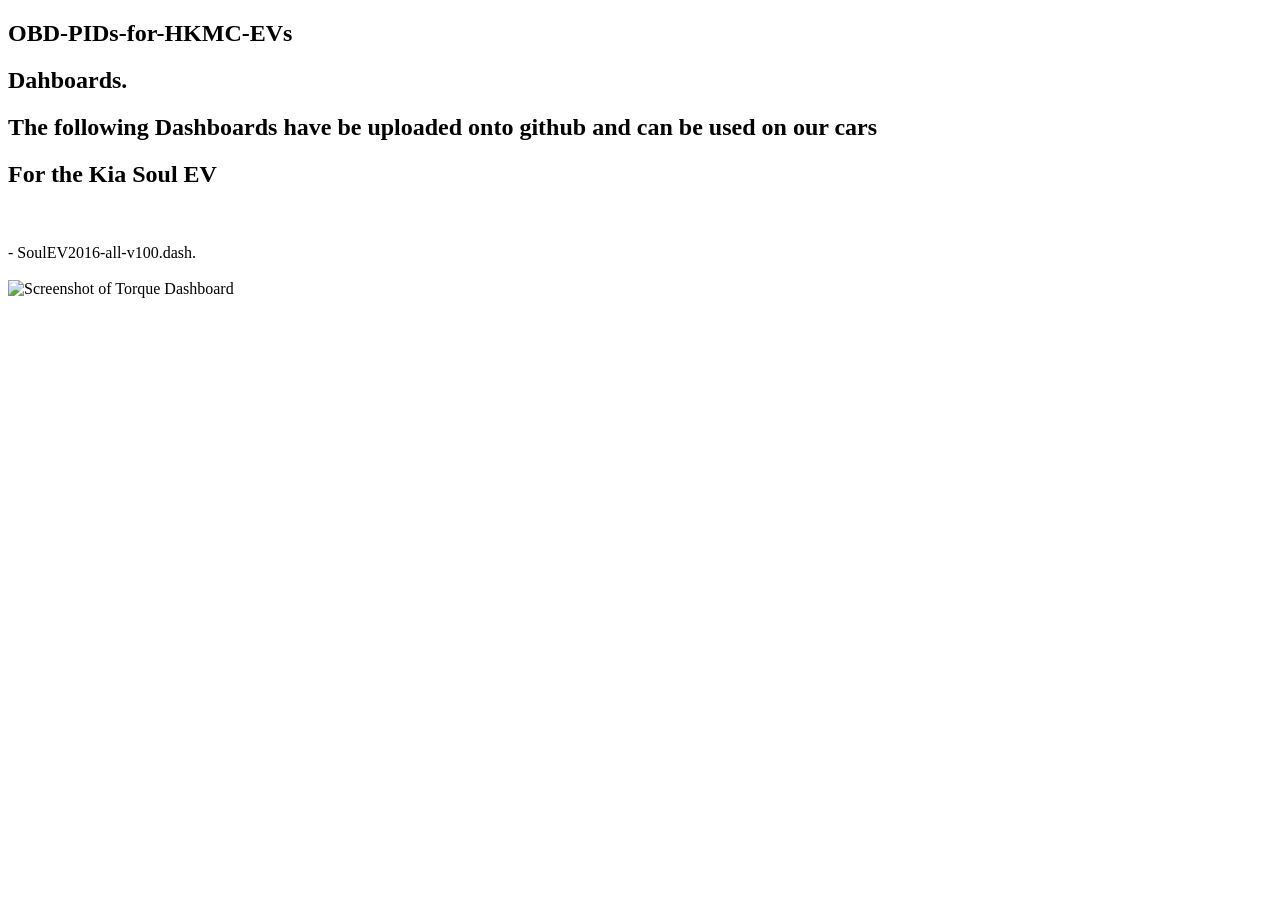
==== docs/dashboards.html @ 1392fca1 "Added docs/dashboards.html" ====
<!DOCTYPE html>
<html lang="en-us">
  <head>
    <meta charset="UTF-8">
    <title>OBD-PIDs-for-HKMC-EVs</title>
    <meta name="viewport" content="width=device-width, initial-scale=1">
    <meta name="theme-color" content="#157878">
    <link rel="stylesheet" href="css/normalize.css">
    <link href='https://fonts.googleapis.com/css?family=Open+Sans:400,700' rel='stylesheet' type='text/css'>
    <link rel="stylesheet" href="css/cayman.css">
  </head>
  <body>
    <section class="page-header">
      <h1 class="project-name">OBD-PIDs-for-HKMC-EVs</h1>
      <h2 class="project-tagline">Dahboards.</h2>
    </section>
    <section class="main-content">

<h2 class="project-tagline">The following Dashboards have be uploaded onto github and can be used on our cars</h2>
<h2 class="project-tagline">For the Kia Soul EV </h2>
<br /><br />

- SoulEV2016-all-v100.dash.<br /><br />
<img src="http://imagizer.imageshack.us/a/img923/476/RuKUUu.gif" alt="Screenshot of Torque Dashboard" />

        </section>

  </body>
</html>
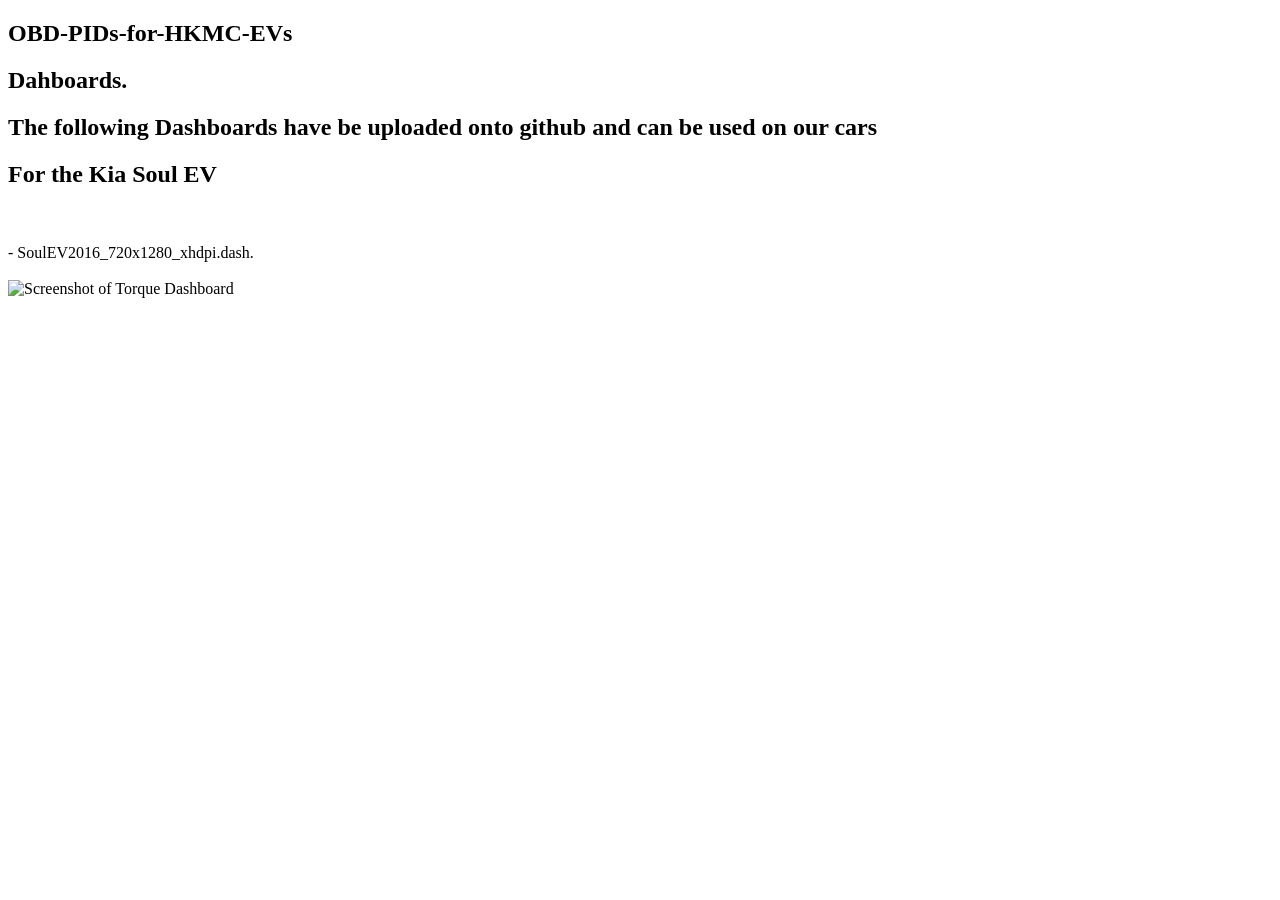
==== commit 61230284: "Update dashboards.html Name changed to  SoulEV2016_720x1280_xhdpi.dash" ====
--- a/docs/dashboards.html
+++ b/docs/dashboards.html
@@ -20,7 +20,7 @@
 <h2 class="project-tagline">For the Kia Soul EV </h2>
 <br /><br />
 
-- SoulEV2016-all-v100.dash.<br /><br />
+- SoulEV2016_720x1280_xhdpi.dash.<br /><br />
 <img src="http://imagizer.imageshack.us/a/img923/476/RuKUUu.gif" alt="Screenshot of Torque Dashboard" />
 
         </section>
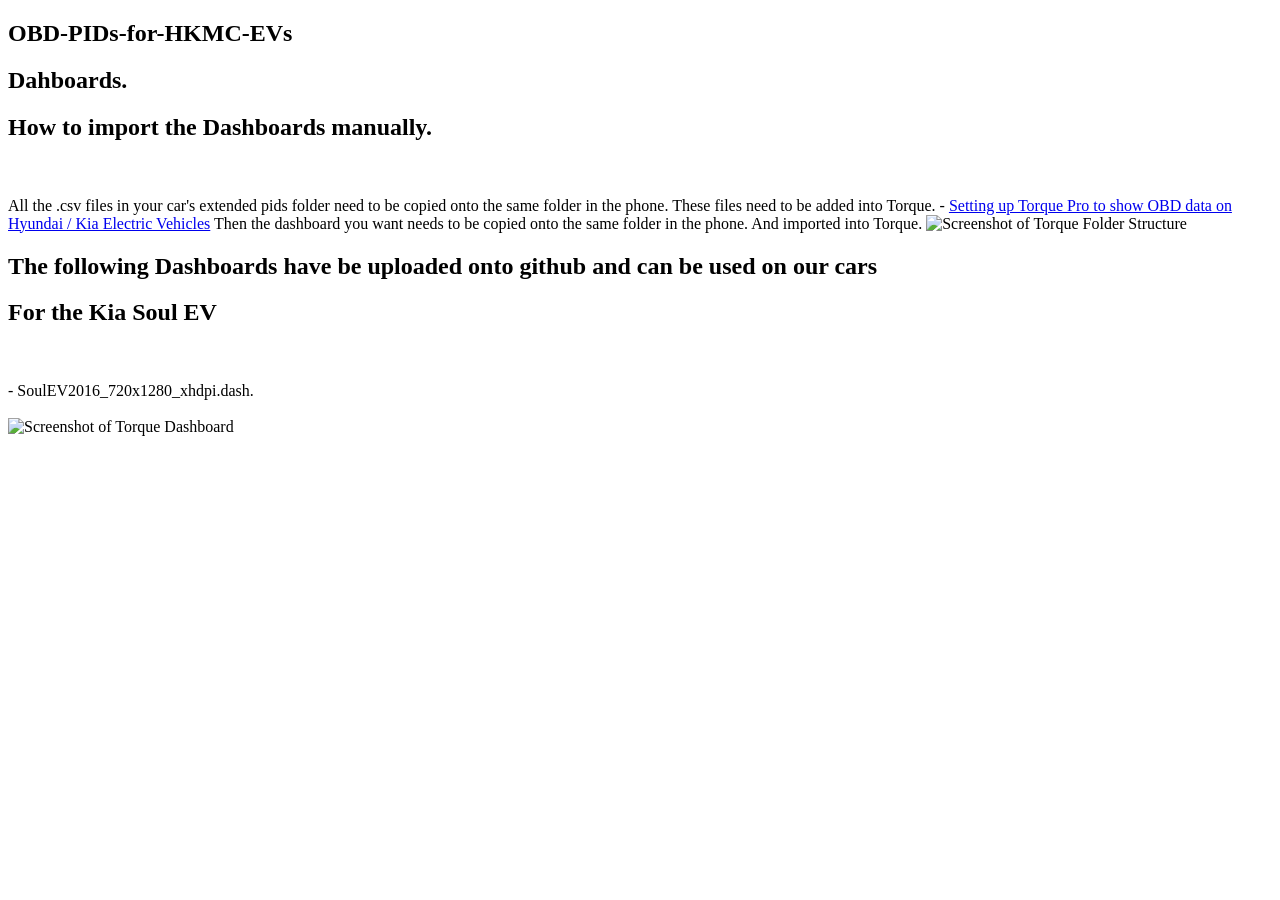
==== commit 4e02e392: "Update dashboards.html" ====
--- a/docs/dashboards.html
+++ b/docs/dashboards.html
@@ -16,7 +16,15 @@
     </section>
     <section class="main-content">
 
-<h2 class="project-tagline">The following Dashboards have be uploaded onto github and can be used on our cars</h2>
+      <h2 class="project-tagline">How to import the Dashboards manually.</h2>
+<br /><br />
+      All the .csv files in your car's extended pids folder need to be copied onto the same folder in the phone.
+      These files need to be added into Torque. - <a href=https://github.com/JejuSoul/OBD-PIDs-for-HKMC-EVs>Setting up Torque Pro to show OBD data on Hyundai / Kia Electric Vehicles</a>
+      Then the dashboard you want needs to be copied onto the same folder in the phone. And imported into Torque.
+
+<img src="http://imagizer.imageshack.us/a/img923/681/wtbkrd.png" alt="Screenshot of Torque Folder Structure" />      
+      
+      <h2 class="project-tagline">The following Dashboards have be uploaded onto github and can be used on our cars</h2>
 <h2 class="project-tagline">For the Kia Soul EV </h2>
 <br /><br />
 
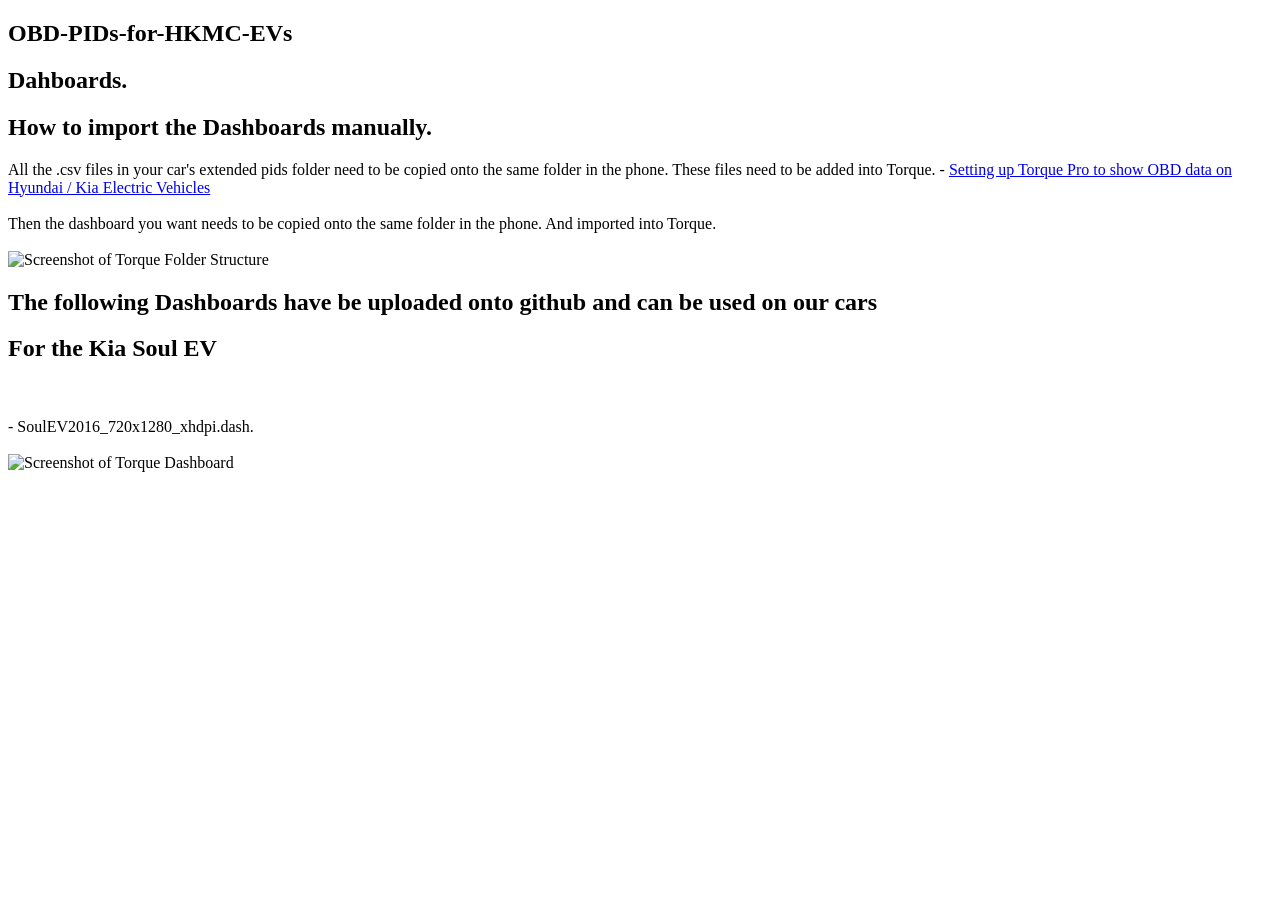
==== commit ed8e8623: "Update dashboards.html" ====
--- a/docs/dashboards.html
+++ b/docs/dashboards.html
@@ -17,11 +17,12 @@
     <section class="main-content">
 
       <h2 class="project-tagline">How to import the Dashboards manually.</h2>
-<br /><br />
+
       All the .csv files in your car's extended pids folder need to be copied onto the same folder in the phone.
       These files need to be added into Torque. - <a href=https://github.com/JejuSoul/OBD-PIDs-for-HKMC-EVs>Setting up Torque Pro to show OBD data on Hyundai / Kia Electric Vehicles</a>
+   <br /><br />
       Then the dashboard you want needs to be copied onto the same folder in the phone. And imported into Torque.
-
+<br /><br />
 <img src="http://imagizer.imageshack.us/a/img923/681/wtbkrd.png" alt="Screenshot of Torque Folder Structure" />      
       
       <h2 class="project-tagline">The following Dashboards have be uploaded onto github and can be used on our cars</h2>
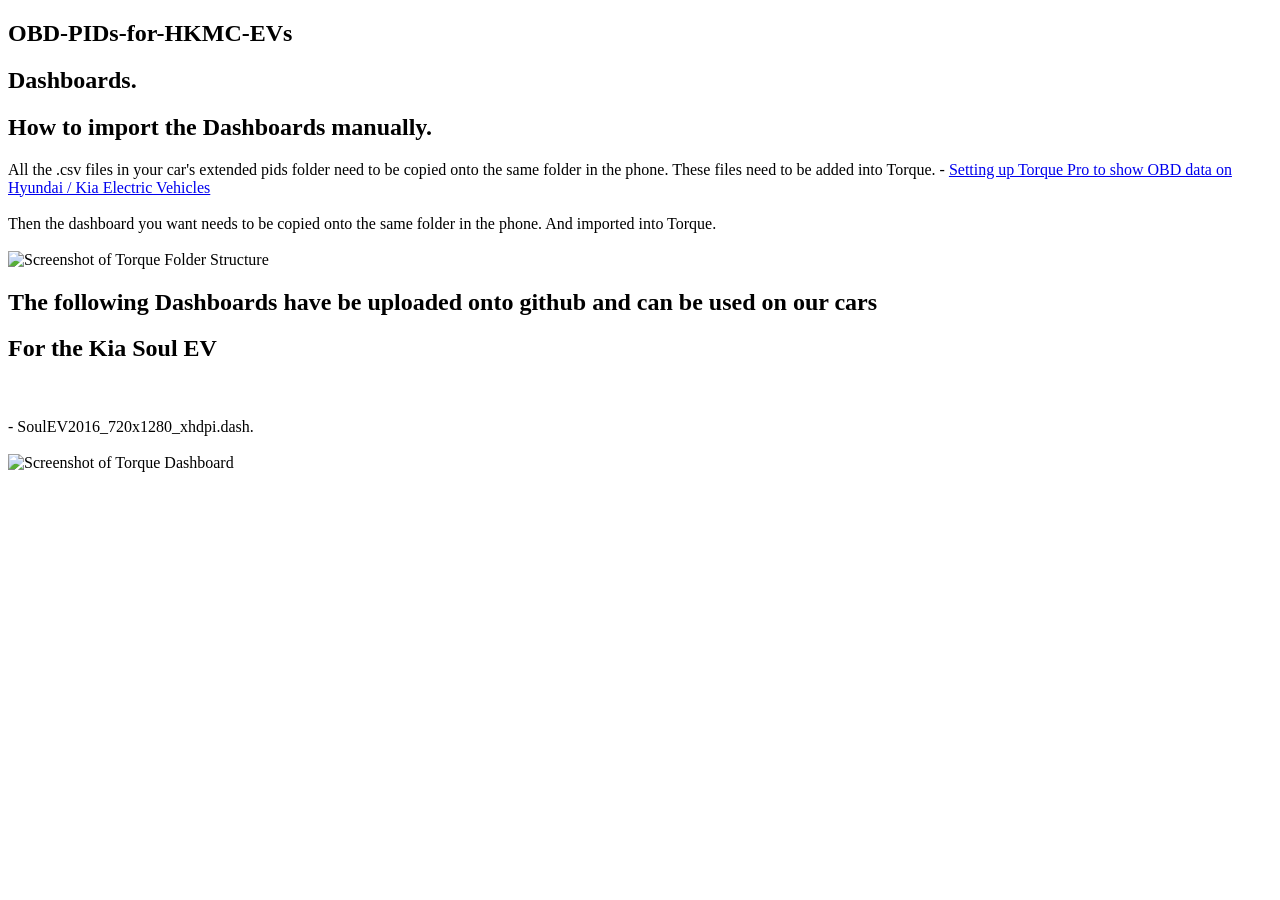
==== commit b9b738f2: "Update dashboards.html" ====
--- a/docs/dashboards.html
+++ b/docs/dashboards.html
@@ -12,7 +12,7 @@
   <body>
     <section class="page-header">
       <h1 class="project-name">OBD-PIDs-for-HKMC-EVs</h1>
-      <h2 class="project-tagline">Dahboards.</h2>
+      <h2 class="project-tagline">Dashboards.</h2>
     </section>
     <section class="main-content">
 
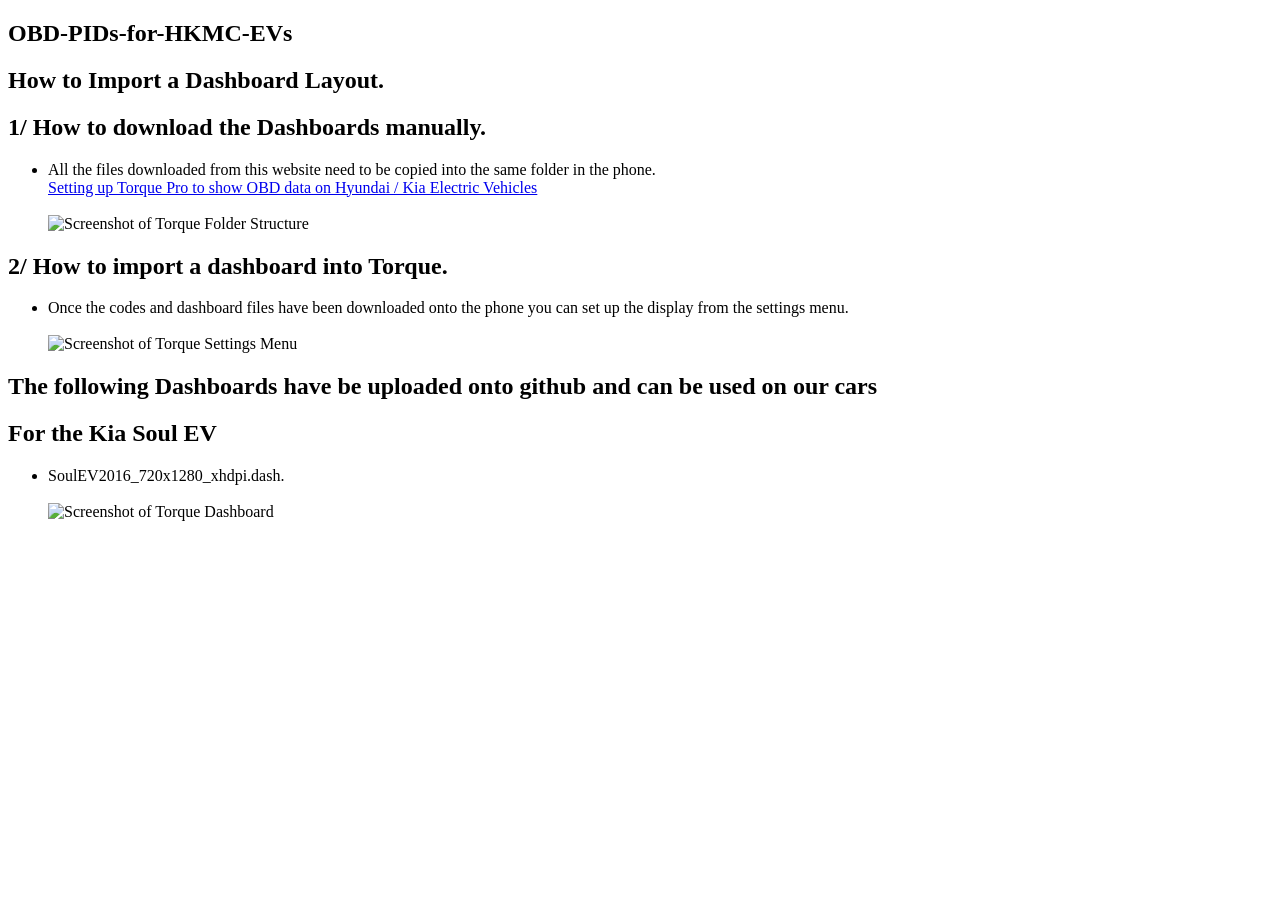
==== commit f747f02b: "Updated docs/dashboards.html" ====
--- a/docs/dashboards.html
+++ b/docs/dashboards.html
@@ -12,27 +12,29 @@
   <body>
     <section class="page-header">
       <h1 class="project-name">OBD-PIDs-for-HKMC-EVs</h1>
-      <h2 class="project-tagline">Dashboards.</h2>
-    </section>
-    <section class="main-content">
+      <h2 class="project-tagline">How to Import a Dashboard Layout.</h2>
+  </section>
+  <section class="main-content">
 
-      <h2 class="project-tagline">How to import the Dashboards manually.</h2>
+    <h2 class="project-tagline">1/ How to download the Dashboards manually.</h2>
+    <ul>
+      <li>All the files downloaded from this website need to be copied into the same folder in the phone.
+      <br /><a href=https://github.com/JejuSoul/OBD-PIDs-for-HKMC-EVs>Setting up Torque Pro to show OBD data on Hyundai / Kia Electric Vehicles</a>
+      <br /><br /><img src="http://imagizer.imageshack.us/a/img923/681/wtbkrd.png" alt="Screenshot of Torque Folder Structure" />      
+    </ul>
 
-      All the .csv files in your car's extended pids folder need to be copied onto the same folder in the phone.
-      These files need to be added into Torque. - <a href=https://github.com/JejuSoul/OBD-PIDs-for-HKMC-EVs>Setting up Torque Pro to show OBD data on Hyundai / Kia Electric Vehicles</a>
-   <br /><br />
-      Then the dashboard you want needs to be copied onto the same folder in the phone. And imported into Torque.
-<br /><br />
-<img src="http://imagizer.imageshack.us/a/img923/681/wtbkrd.png" alt="Screenshot of Torque Folder Structure" />      
+    <h2 class="project-tagline">2/ How to import a dashboard into Torque.</h2>
+    <ul>
+      <li>Once the codes and dashboard files have been downloaded onto the phone you can set up the display from the settings menu.
+      <br /><br /><img src="http://imagizer.imageshack.us/a/img922/5498/nQj4g1.png" alt="Screenshot of Torque Settings Menu" />
+    </ul>
       
-      <h2 class="project-tagline">The following Dashboards have be uploaded onto github and can be used on our cars</h2>
-<h2 class="project-tagline">For the Kia Soul EV </h2>
-<br /><br />
-
-- SoulEV2016_720x1280_xhdpi.dash.<br /><br />
-<img src="http://imagizer.imageshack.us/a/img923/476/RuKUUu.gif" alt="Screenshot of Torque Dashboard" />
-
-        </section>
-
+    <h2 class="project-tagline">The following Dashboards have be uploaded onto github and can be used on our cars</h2>
+    <h2 class="project-tagline">For the Kia Soul EV </h2>
+    <ul>
+      <li>SoulEV2016_720x1280_xhdpi.dash.
+      <br /><br /><img src="http://imagizer.imageshack.us/a/img923/476/RuKUUu.gif" alt="Screenshot of Torque Dashboard" />
+    </ul>
+  </section>
   </body>
 </html>
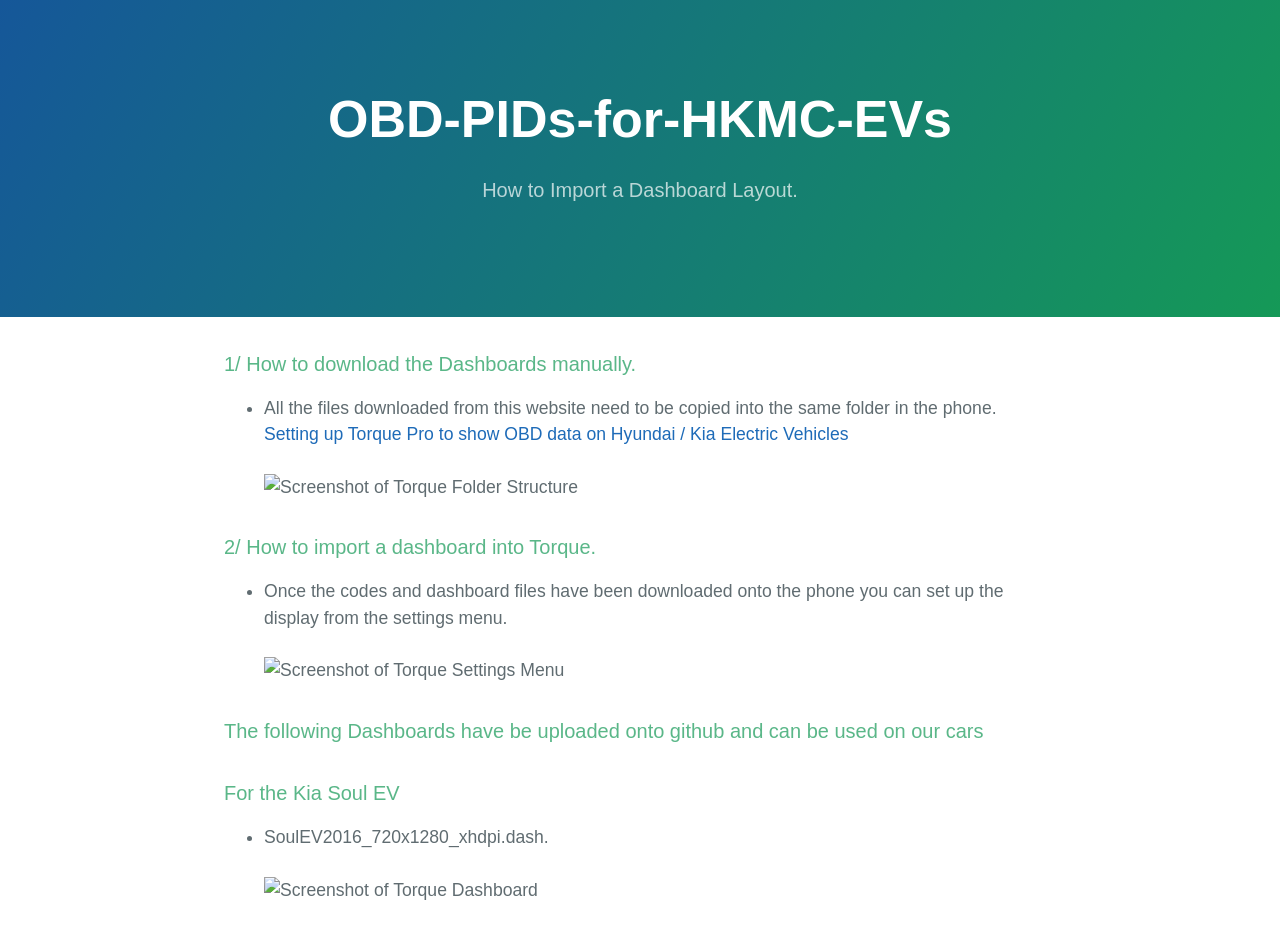
==== commit 211a1765: "This is not a change of files. Just swapping from standalone git to msys2 git on my home machine." ====
--- a/docs/dashboards.html
+++ b/docs/dashboards.html
@@ -1,40 +1,40 @@
-<!DOCTYPE html>
-<html lang="en-us">
-  <head>
-    <meta charset="UTF-8">
-    <title>OBD-PIDs-for-HKMC-EVs</title>
-    <meta name="viewport" content="width=device-width, initial-scale=1">
-    <meta name="theme-color" content="#157878">
-    <link rel="stylesheet" href="css/normalize.css">
-    <link href='https://fonts.googleapis.com/css?family=Open+Sans:400,700' rel='stylesheet' type='text/css'>
-    <link rel="stylesheet" href="css/cayman.css">
-  </head>
-  <body>
-    <section class="page-header">
-      <h1 class="project-name">OBD-PIDs-for-HKMC-EVs</h1>
-      <h2 class="project-tagline">How to Import a Dashboard Layout.</h2>
-  </section>
-  <section class="main-content">
-
-    <h2 class="project-tagline">1/ How to download the Dashboards manually.</h2>
-    <ul>
-      <li>All the files downloaded from this website need to be copied into the same folder in the phone.
-      <br /><a href=https://github.com/JejuSoul/OBD-PIDs-for-HKMC-EVs>Setting up Torque Pro to show OBD data on Hyundai / Kia Electric Vehicles</a>
-      <br /><br /><img src="http://imagizer.imageshack.us/a/img923/681/wtbkrd.png" alt="Screenshot of Torque Folder Structure" />      
-    </ul>
-
-    <h2 class="project-tagline">2/ How to import a dashboard into Torque.</h2>
-    <ul>
-      <li>Once the codes and dashboard files have been downloaded onto the phone you can set up the display from the settings menu.
-      <br /><br /><img src="http://imagizer.imageshack.us/a/img922/5498/nQj4g1.png" alt="Screenshot of Torque Settings Menu" />
-    </ul>
-      
-    <h2 class="project-tagline">The following Dashboards have be uploaded onto github and can be used on our cars</h2>
-    <h2 class="project-tagline">For the Kia Soul EV </h2>
-    <ul>
-      <li>SoulEV2016_720x1280_xhdpi.dash.
-      <br /><br /><img src="http://imagizer.imageshack.us/a/img923/476/RuKUUu.gif" alt="Screenshot of Torque Dashboard" />
-    </ul>
-  </section>
-  </body>
-</html>
+<!DOCTYPE html>
+<html lang="en-us">
+  <head>
+    <meta charset="UTF-8">
+    <title>OBD-PIDs-for-HKMC-EVs</title>
+    <meta name="viewport" content="width=device-width, initial-scale=1">
+    <meta name="theme-color" content="#157878">
+    <link rel="stylesheet" href="css/normalize.css">
+    <link href='https://fonts.googleapis.com/css?family=Open+Sans:400,700' rel='stylesheet' type='text/css'>
+    <link rel="stylesheet" href="css/cayman.css">
+  </head>
+  <body>
+    <section class="page-header">
+      <h1 class="project-name">OBD-PIDs-for-HKMC-EVs</h1>
+      <h2 class="project-tagline">How to Import a Dashboard Layout.</h2>
+  </section>
+  <section class="main-content">
+
+    <h2 class="project-tagline">1/ How to download the Dashboards manually.</h2>
+    <ul>
+      <li>All the files downloaded from this website need to be copied into the same folder in the phone.
+      <br /><a href=https://github.com/JejuSoul/OBD-PIDs-for-HKMC-EVs>Setting up Torque Pro to show OBD data on Hyundai / Kia Electric Vehicles</a>
+      <br /><br /><img src="http://imagizer.imageshack.us/a/img923/681/wtbkrd.png" alt="Screenshot of Torque Folder Structure" />      
+    </ul>
+
+    <h2 class="project-tagline">2/ How to import a dashboard into Torque.</h2>
+    <ul>
+      <li>Once the codes and dashboard files have been downloaded onto the phone you can set up the display from the settings menu.
+      <br /><br /><img src="http://imagizer.imageshack.us/a/img922/5498/nQj4g1.png" alt="Screenshot of Torque Settings Menu" />
+    </ul>
+      
+    <h2 class="project-tagline">The following Dashboards have be uploaded onto github and can be used on our cars</h2>
+    <h2 class="project-tagline">For the Kia Soul EV </h2>
+    <ul>
+      <li>SoulEV2016_720x1280_xhdpi.dash.
+      <br /><br /><img src="http://imagizer.imageshack.us/a/img923/476/RuKUUu.gif" alt="Screenshot of Torque Dashboard" />
+    </ul>
+  </section>
+  </body>
+</html>
--- a/docs/css/cayman.css
+++ b/docs/css/cayman.css
@@ -0,0 +1,241 @@
+* {
+  box-sizing: border-box; }
+
+body {
+  padding: 0;
+  margin: 0;
+  font-family: "Open Sans", "Helvetica Neue", Helvetica, Arial, sans-serif;
+  font-size: 16px;
+  line-height: 1.5;
+  color: #606c71; }
+
+a {
+  color: #1e6bb8;
+  text-decoration: none; }
+  a:hover {
+    text-decoration: underline; }
+
+.btn {
+  display: inline-block;
+  margin-bottom: 1rem;
+  color: rgba(255, 255, 255, 0.7);
+  background-color: rgba(255, 255, 255, 0.08);
+  border-color: rgba(255, 255, 255, 0.2);
+  border-style: solid;
+  border-width: 1px;
+  border-radius: 0.3rem;
+  transition: color 0.2s, background-color 0.2s, border-color 0.2s; }
+  .btn:hover {
+    color: rgba(255, 255, 255, 0.8);
+    text-decoration: none;
+    background-color: rgba(255, 255, 255, 0.2);
+    border-color: rgba(255, 255, 255, 0.3); }
+  .btn + .btn {
+    margin-left: 1rem; }
+  @media screen and (min-width: 64em) {
+    .btn {
+      padding: 0.75rem 1rem; } }
+  @media screen and (min-width: 42em) and (max-width: 64em) {
+    .btn {
+      padding: 0.6rem 0.9rem;
+      font-size: 0.9rem; } }
+  @media screen and (max-width: 42em) {
+    .btn {
+      display: block;
+      width: 100%;
+      padding: 0.75rem;
+      font-size: 0.9rem; }
+      .btn + .btn {
+        margin-top: 1rem;
+        margin-left: 0; } }
+
+.page-header {
+  color: #fff;
+  text-align: center;
+  background-color: #159957;
+  background-image: linear-gradient(120deg, #155799, #159957); }
+  @media screen and (min-width: 64em) {
+    .page-header {
+      padding: 5rem 6rem; } }
+  @media screen and (min-width: 42em) and (max-width: 64em) {
+    .page-header {
+      padding: 3rem 4rem; } }
+  @media screen and (max-width: 42em) {
+    .page-header {
+      padding: 2rem 1rem; } }
+
+.project-name {
+  margin-top: 0;
+  margin-bottom: 0.1rem; }
+  @media screen and (min-width: 64em) {
+    .project-name {
+      font-size: 3.25rem; } }
+  @media screen and (min-width: 42em) and (max-width: 64em) {
+    .project-name {
+      font-size: 2.25rem; } }
+  @media screen and (max-width: 42em) {
+    .project-name {
+      font-size: 1.75rem; } }
+
+.project-tagline {
+  margin-bottom: 2rem;
+  font-weight: normal;
+  opacity: 0.7; }
+  @media screen and (min-width: 64em) {
+    .project-tagline {
+      font-size: 1.25rem; } }
+  @media screen and (min-width: 42em) and (max-width: 64em) {
+    .project-tagline {
+      font-size: 1.15rem; } }
+  @media screen and (max-width: 42em) {
+    .project-tagline {
+      font-size: 1rem; } }
+
+.main-content {
+  word-wrap: break-word; }
+  .main-content :first-child {
+    margin-top: 0; }
+  @media screen and (min-width: 64em) {
+    .main-content {
+      max-width: 64rem;
+      padding: 2rem 6rem;
+      margin: 0 auto;
+      font-size: 1.1rem; } }
+  @media screen and (min-width: 42em) and (max-width: 64em) {
+    .main-content {
+      padding: 2rem 4rem;
+      font-size: 1.1rem; } }
+  @media screen and (max-width: 42em) {
+    .main-content {
+      padding: 2rem 1rem;
+      font-size: 1rem; } }
+  .main-content img {
+    max-width: 100%; }
+  .main-content h1,
+  .main-content h2,
+  .main-content h3,
+  .main-content h4,
+  .main-content h5,
+  .main-content h6 {
+    margin-top: 2rem;
+    margin-bottom: 1rem;
+    font-weight: normal;
+    color: #159957; }
+  .main-content p {
+    margin-bottom: 1em; }
+  .main-content code {
+    padding: 2px 4px;
+    font-family: Consolas, "Liberation Mono", Menlo, Courier, monospace;
+    font-size: 0.9rem;
+    color: #567482;
+    background-color: #f3f6fa;
+    border-radius: 0.3rem; }
+  .main-content pre {
+    padding: 0.8rem;
+    margin-top: 0;
+    margin-bottom: 1rem;
+    font: 1rem Consolas, "Liberation Mono", Menlo, Courier, monospace;
+    color: #567482;
+    word-wrap: normal;
+    background-color: #f3f6fa;
+    border: solid 1px #dce6f0;
+    border-radius: 0.3rem; }
+    .main-content pre > code {
+      padding: 0;
+      margin: 0;
+      font-size: 0.9rem;
+      color: #567482;
+      word-break: normal;
+      white-space: pre;
+      background: transparent;
+      border: 0; }
+  .main-content .highlight {
+    margin-bottom: 1rem; }
+    .main-content .highlight pre {
+      margin-bottom: 0;
+      word-break: normal; }
+  .main-content .highlight pre,
+  .main-content pre {
+    padding: 0.8rem;
+    overflow: auto;
+    font-size: 0.9rem;
+    line-height: 1.45;
+    border-radius: 0.3rem;
+    -webkit-overflow-scrolling: touch; }
+  .main-content pre code,
+  .main-content pre tt {
+    display: inline;
+    max-width: initial;
+    padding: 0;
+    margin: 0;
+    overflow: initial;
+    line-height: inherit;
+    word-wrap: normal;
+    background-color: transparent;
+    border: 0; }
+    .main-content pre code:before, .main-content pre code:after,
+    .main-content pre tt:before,
+    .main-content pre tt:after {
+      content: normal; }
+  .main-content ul,
+  .main-content ol {
+    margin-top: 0; }
+  .main-content blockquote {
+    padding: 0 1rem;
+    margin-left: 0;
+    color: #819198;
+    border-left: 0.3rem solid #dce6f0; }
+    .main-content blockquote > :first-child {
+      margin-top: 0; }
+    .main-content blockquote > :last-child {
+      margin-bottom: 0; }
+  .main-content table {
+    display: block;
+    width: 100%;
+    overflow: auto;
+    word-break: normal;
+    word-break: keep-all;
+    -webkit-overflow-scrolling: touch; }
+    .main-content table th {
+      font-weight: bold; }
+    .main-content table th,
+    .main-content table td {
+      padding: 0.5rem 1rem;
+      border: 1px solid #e9ebec; }
+  .main-content dl {
+    padding: 0; }
+    .main-content dl dt {
+      padding: 0;
+      margin-top: 1rem;
+      font-size: 1rem;
+      font-weight: bold; }
+    .main-content dl dd {
+      padding: 0;
+      margin-bottom: 1rem; }
+  .main-content hr {
+    height: 2px;
+    padding: 0;
+    margin: 1rem 0;
+    background-color: #eff0f1;
+    border: 0; }
+
+.site-footer {
+  padding-top: 2rem;
+  margin-top: 2rem;
+  border-top: solid 1px #eff0f1; }
+  @media screen and (min-width: 64em) {
+    .site-footer {
+      font-size: 1rem; } }
+  @media screen and (min-width: 42em) and (max-width: 64em) {
+    .site-footer {
+      font-size: 1rem; } }
+  @media screen and (max-width: 42em) {
+    .site-footer {
+      font-size: 0.9rem; } }
+
+.site-footer-owner {
+  display: block;
+  font-weight: bold; }
+
+.site-footer-credits {
+  color: #819198; }
